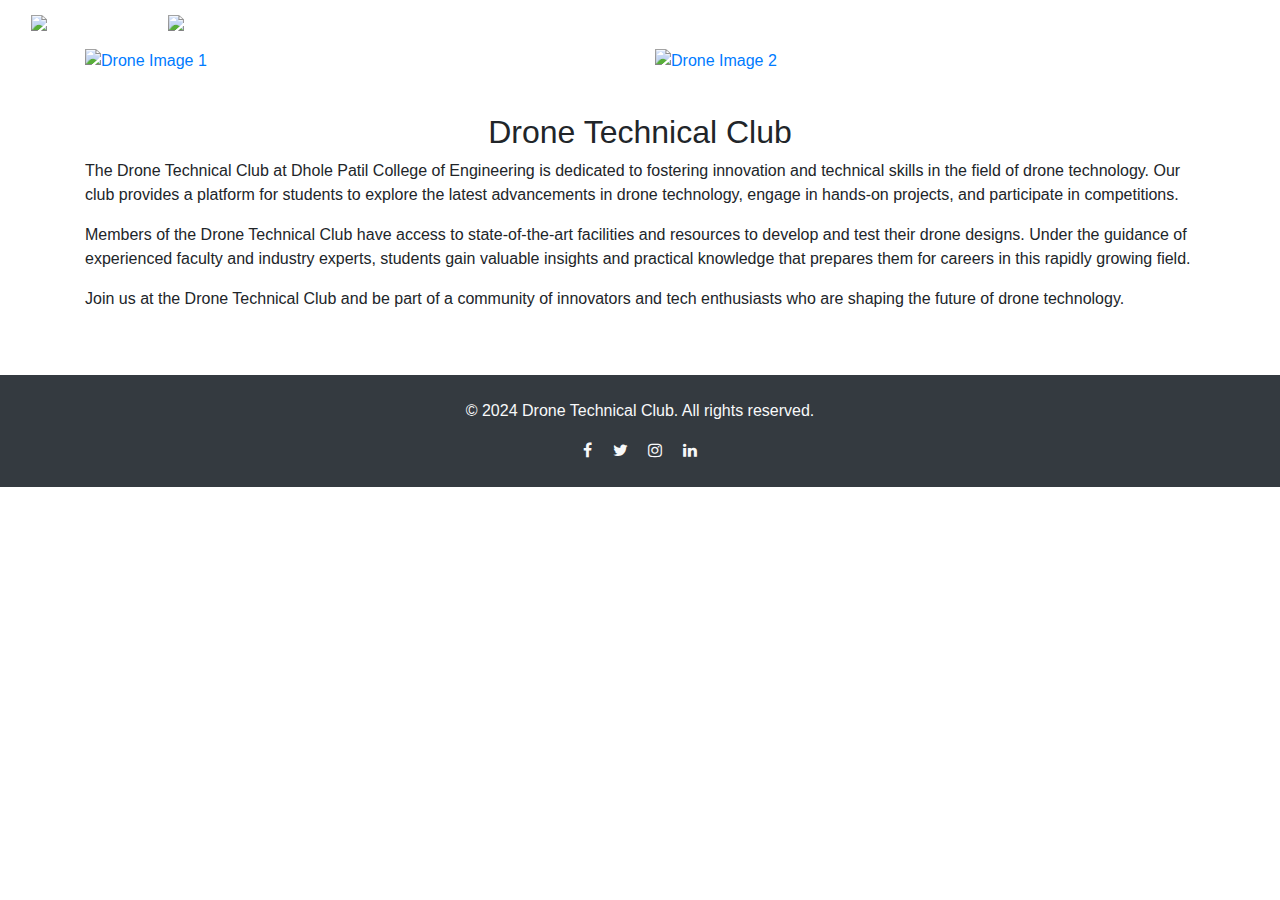
==== drone club.html @ e37329c4 "Add files via upload" ====
<!DOCTYPE html>
<html lang="en">
<head>
    <meta charset="UTF-8">
    <meta name="viewport" content="width=device-width, initial-scale=1.0">
    <title>Drone Technical Club - Dhole Patil College of Engineering</title>
    <link rel="stylesheet" href="https://stackpath.bootstrapcdn.com/bootstrap/4.5.2/css/bootstrap.min.css">
    <link rel="stylesheet" href="css/index.css">
    <link rel="stylesheet" href="css/drone club.css">
    <link rel="stylesheet" href="https://cdnjs.cloudflare.com/ajax/libs/font-awesome/4.7.0/css/font-awesome.min.css">
    <link rel="preconnect" href="https://fonts.googleapis.com">
    <link rel="preconnect" href="https://fonts.gstatic.com" crossorigin>
    <link href="https://fonts.googleapis.com/css2?family=Kanit:wght@400;700&display=swap" rel="stylesheet">
</head>
<body>
    <!-- Navbar -->
    <header>
        <nav class="navbar navbar-expand-lg navbar-dark fixed-top">
            <div class="container-fluid">
                <a href="https://dpcoepune.edu.in/" class="navbar-brand">
                    <img src="img/dpes.jpg" class="img-fluid" id="dpes" alt="DPES Logo">
                </a>
                <a class="navbar-brand d-lg-none" href="index.html">
                    <img src="img/club logo.jpg" alt="Club Logo" id="club-logo">
                </a>
                <button class="navbar-toggler custom-toggler" type="button" data-toggle="collapse"
                        data-target="#navbartoggler" aria-controls="navbartoggler" aria-expanded="false"
                        aria-label="Toggle navigation">
                    <span class="navbar-toggler-icon"></span>
                </button>
                <div class="collapse navbar-collapse justify-content-between" id="navbartoggler">
                    <a class="navbar-brand d-none d-lg-block" href="index.html">
                        <img src="img/club logo.jpg" alt="Club Logo" id="club-logo">
                    </a>
                    <ul class="navbar-nav mb-2 mb-lg-0">
                        <li class="nav-item">
                            <a class="nav-link" href="index.html">Home</a>
                        </li>
                        <li class="nav-item dropdown">
                            <a class="nav-link dropdown-toggle" href="#" id="aboutDropdown" role="button" data-toggle="dropdown" aria-haspopup="true" aria-expanded="false">
                                About Us
                            </a>
                            <div class="dropdown-menu" aria-labelledby="aboutDropdown">
                                <a class="dropdown-item" href="dpes.html">DPES</a>
                                <a class="dropdown-item" href="dpes-chairman.html">DPES Chairman</a>
                                <a class="dropdown-item" href="dpes-principal.html">DPES Principal</a>
                                <a class="dropdown-item" href="dpes-secretary.html">DPES dpes-secretary</a>
                                <a class="dropdown-item" href="drone club.html">Drone Club</a>
                            </div>
                        </li>
                        <li class="nav-item">
                            <a class="nav-link" href="team.html">Meet Our Team</a>
                        </li>
                        <li class="nav-item">
                            <a class="nav-link" href="gallery.html">Gallery</a>
                        </li>
                        <li class="nav-item">
                            <a class="nav-link" href="news.html">News/Blog</a>
                        </li>
                        <li class="nav-item">
                            <a class="nav-link" href="contact.html">Contact</a>
                        </li>
                    </ul>
                </div>
            </div>
        </nav>
    </header>

    <!-- Drone Club Section -->
    <section id="drone-club" class="py-5">
        <div class="container">
            <div class="row mb-4">
                <div class="col-md-6 col-6 mb-3 drone-image">
                    <a href="team.html"><img src="img/drone-club.webp" class="img-fluid" alt="Drone Image 1"></a>
                </div>
                <div class="col-md-6 col-6 mb-3 drone-image">
                    <a href="teamhawk.html"><img src="img/team hawks.jpg" class="img-fluid" alt="Drone Image 2"></a>
                </div>
            </div>                        
            <div class="row">
                <div class="col-md-12">
                    <h2 class="section-title text-center">Drone Technical Club</h2>
                    <p class="section-text">
                        The Drone Technical Club at Dhole Patil College of Engineering is dedicated to fostering innovation and technical skills in the field of drone technology. Our club provides a platform for students to explore the latest advancements in drone technology, engage in hands-on projects, and participate in competitions.
                    </p>
                    <p class="section-text">
                        Members of the Drone Technical Club have access to state-of-the-art facilities and resources to develop and test their drone designs. Under the guidance of experienced faculty and industry experts, students gain valuable insights and practical knowledge that prepares them for careers in this rapidly growing field.
                    </p>
                    <p class="section-text">
                        Join us at the Drone Technical Club and be part of a community of innovators and tech enthusiasts who are shaping the future of drone technology.
                    </p>
                </div>
            </div>
        </div>
    </section>
    
    <!-- Footer -->
    <footer class="py-4 bg-dark text-light">
        <div class="container text-center">
            <p>&copy; 2024 Drone Technical Club. All rights reserved.</p>
            <div>
                <a href="https://www.facebook.com/profile.php?id=61561586517923" target="_blank" class="text-light mx-2"><i class="fa fa-facebook"></i></a>
                <a href="https://x.com/i/professionals" target="_blank" class="text-light mx-2"><i class="fa fa-twitter"></i></a>
                <a href="https://www.instagram.com/_drone.club_/" target="_blank" class="text-light mx-2"><i class="fa fa-instagram"></i></a>
                <a href="https://www.linkedin.com/in/dpcoedrone-club-b45518316/" target="_blank" class="text-light mx-2"><i class="fa fa-linkedin"></i></a>
            </div>
        </div>
    </footer>

    <!-- JavaScript for Bootstrap and other dynamic functionality -->
    <script src="https://code.jquery.com/jquery-3.5.1.slim.min.js"></script>
    <script src="https://cdn.jsdelivr.net/npm/@popperjs/core@2.5.4/dist/umd/popper.min.js"></script>
    <script src="https://stackpath.bootstrapcdn.com/bootstrap/4.5.2/js/bootstrap.min.js"></script>
</body>
</html>
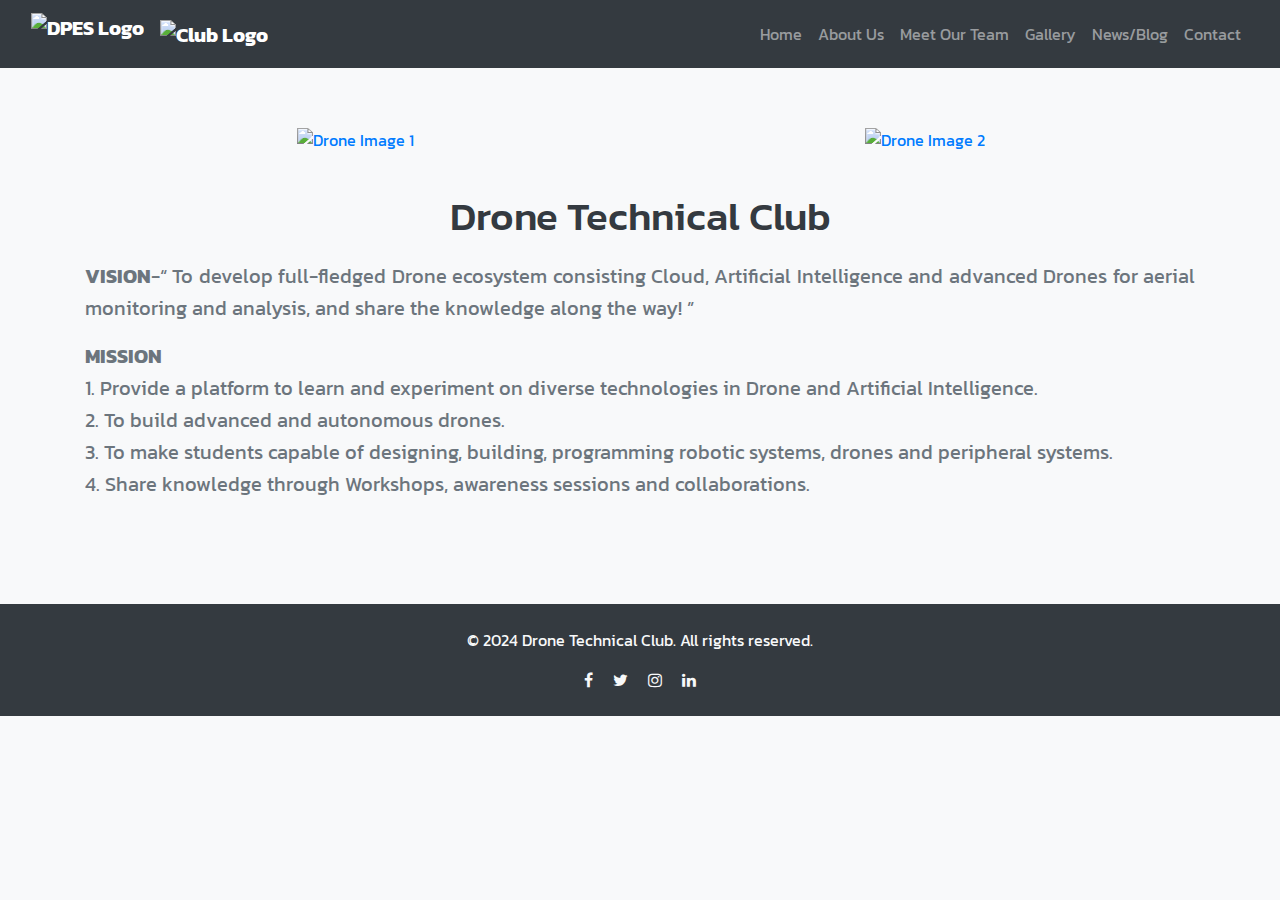
==== commit 1a8a2c98: "Update drone club.html" ====
--- a/drone club.html
+++ b/drone club.html
@@ -80,14 +80,13 @@
             <div class="row">
                 <div class="col-md-12">
                     <h2 class="section-title text-center">Drone Technical Club</h2>
-                    <p class="section-text">
-                        The Drone Technical Club at Dhole Patil College of Engineering is dedicated to fostering innovation and technical skills in the field of drone technology. Our club provides a platform for students to explore the latest advancements in drone technology, engage in hands-on projects, and participate in competitions.
+                    <p data-aos="fade-left" class="section-text"><strong>VISION</strong>-“ To develop full-fledged Drone ecosystem consisting Cloud, Artificial Intelligence and advanced Drones for aerial monitoring and analysis, and share the knowledge along the way! ”<br>
                     </p>
-                    <p class="section-text">
-                        Members of the Drone Technical Club have access to state-of-the-art facilities and resources to develop and test their drone designs. Under the guidance of experienced faculty and industry experts, students gain valuable insights and practical knowledge that prepares them for careers in this rapidly growing field.
-                    </p>
-                    <p class="section-text">
-                        Join us at the Drone Technical Club and be part of a community of innovators and tech enthusiasts who are shaping the future of drone technology.
+                    <p data-aos="fade-left" class="section-text"><strong>MISSION</strong><br>
+                        1. Provide a platform to learn and experiment on diverse technologies in Drone and Artificial Intelligence.<br>
+                        2. To build advanced and autonomous drones.<br>
+                        3. To make students capable of designing, building, programming robotic systems, drones and peripheral systems.<br>
+                        4. Share knowledge through Workshops, awareness sessions and collaborations.
                     </p>
                 </div>
             </div>
--- a/css/index.css
+++ b/css/index.css
@@ -0,0 +1,196 @@
+*{
+    box-sizing: border-box;
+    margin: 0;
+}
+
+/* Custom styles specific to this project */
+body {
+    font-family: 'Kanit', sans-serif;
+    background-color: #f8f9fa;
+    color: #343a40;
+}
+
+/* Hero Section */
+#hero {
+    position: relative;
+    height: 100vh; /* Adjust height as needed */
+    overflow: hidden;
+}
+
+#hero-video {
+    position: absolute;
+    top: 0;
+    left: 0;
+    width: 100%;
+    height: 100%;
+    object-fit: cover;
+}
+
+.hero-overlay {
+    position: absolute;
+    top: 0;
+    left: 0;
+    width: 100%;
+    height: 100%;
+    background-color: rgba(0, 0, 0, 0.5); /* Adjust overlay color and opacity */
+}
+
+.hero-content {
+    position: absolute;
+    top: 50%;
+    left: 50%;
+    transform: translate(-50%, -50%);
+    text-align: center;
+    color: #ffffff; /* Adjust text color */
+    z-index: 1; /* Ensure content is above the video */
+}
+
+.hero-content h1 {
+    font-size: 3.5rem; /* Adjust font size */
+}
+
+.hero-content p {
+    font-size: 1.5rem; /* Adjust font size */
+    margin-bottom: 2rem;
+}
+
+@media (max-width: 768px) {
+    .hero-content h1 {
+        font-size: 2.5rem; /* Adjust font size for smaller screens */
+    }
+
+    .hero-content p {
+        font-size: 1.25rem; /* Adjust font size for smaller screens */
+    }
+}
+
+/* Navbar styles */
+.navbar {
+    background-color: #343a40 !important; /* Override Bootstrap default */
+}
+
+.navbar-brand {
+    font-weight: bold;
+}
+
+.navbar-toggler-icon {
+    color: white;
+}
+
+/* About Section styles */
+#about {
+    background-color: #ffffff;
+    padding: 60px 0;
+}
+
+/* Featured Projects Section styles */
+#projects {
+    background-color: #f8f9fa;
+    padding: 60px 0;
+}
+
+.card {
+    border: none;
+    transition: transform 0.3s ease;
+}
+
+.card:hover {
+    transform: translateY(-10px);
+}
+
+/* Testimonials Section styles */
+#testimonials {
+    background-color: #ffffff;
+    padding: 60px 0;
+}
+
+/* Footer styles */
+footer {
+    background-color: #343a40;
+    color: #ffffff;
+    text-align: center;
+    padding: 20px 0;
+}
+
+footer a {
+    color: #ffffff;
+}
+
+footer a:hover {
+    text-decoration: none;
+}
+
+
+#dpes{
+    width: 100%;
+    height: 2.6rem;
+}
+
+.card-img-top {
+    height: 300px; /* Adjust this value as needed */
+    object-fit: cover; /* Ensures the image covers the entire box without stretching */
+  }
+
+
+/* CSS for Animation */
+.partner-logo {
+    opacity: 0;
+    transform: translateY(20px);
+    transition: opacity 1.2s ease, transform 1.2s ease;
+}
+
+.partner-logo.animate {
+    opacity: 1;
+    transform: translateY(0);
+}
+
+/* CSS for adding shadows to cards */
+.card {
+    box-shadow: 0 0 10px rgba(0, 0, 0, 0.1);
+    transition: box-shadow 0 ease; 
+}
+
+.card:hover {
+    box-shadow: 0 0 20px rgba(0, 0, 0, 0.2); 
+}
+
+
+#club-logo{
+    width: 100%;
+    height: 3.0rem;
+}
+
+/* Customize the dropdown menu */
+.navbar-nav .dropdown-menu {
+    background-color: #ffffff; /* Change this to match your theme */
+    border: none;
+    box-shadow: 0 4px 8px rgba(0,0,0,0.1);
+}
+
+/* Customize the dropdown items */
+.navbar-nav .dropdown-item {
+    color: #333333; /* Change this to match your theme */
+}
+
+.navbar-nav .dropdown-item:hover {
+    background-color: #f8f9fa; /* Change this to match your theme */
+    color: #007bff; /* Change this to match your theme */}
+
+/* Custom CSS for Dropdown Hover with Smooth Transition */
+.navbar-nav .nav-item.dropdown .dropdown-menu {
+    display: none;
+    opacity: 0;
+    transition: opacity 5s ease, transform 5s ease;
+    transform: translateY(-10px); /* Start with dropdown slightly above */
+}
+
+.navbar-nav .nav-item.dropdown:hover .dropdown-menu {
+    display: block;
+    opacity: 1;
+    transform: translateY(0); /* Move dropdown to its normal position */
+    margin-top: 0; /* Remove the margin to align the dropdown properly */
+}
+
+.navbar-nav .nav-item .dropdown-toggle::after {
+    display: none; /* Remove the default caret icon if you don't want it */
+}
--- a/css/drone club.css
+++ b/css/drone club.css
@@ -0,0 +1,119 @@
+* {
+    box-sizing: border-box;
+    margin: 0;
+    padding: 0;
+}
+
+body {
+    font-family: 'Kanit', sans-serif;
+    background-color: #f8f9fa;
+    color: #343a40;
+}
+
+.navbar {
+    background-color: #343a40 !important;
+}
+
+.navbar-brand {
+    font-weight: bold;
+}
+
+.navbar-toggler-icon {
+    color: white;
+}
+
+footer {
+    background-color: #343a40;
+    color: #ffffff;
+    text-align: center;
+    padding: 20px 0;
+}
+
+footer a {
+    color: #ffffff;
+}
+
+footer a:hover {
+    text-decoration: none;
+}
+
+#dpes {
+    width: 100%;
+    height: 2.6rem;
+}
+
+#club-logo {
+    width: 100%;
+    height: 3.0rem;
+}
+
+#drone-club {
+    margin-top: 80px; /* Adjust this value as needed */
+    margin-bottom: 40px; /* Adjust this value as needed */
+}
+
+#drone-club .section-title {
+    font-size: 2.5rem;
+    color: #343a40;
+    text-align: center;
+    margin-bottom: 20px;
+}
+
+#drone-club .section-text {
+    font-size: 1.25rem;
+    color: #6c757d;
+    line-height: 1.6;
+    text-align: justify;
+}
+
+.img-fluid {
+    max-width: 100%;
+    height: auto;
+    display: block;
+    margin: 0 auto;
+}
+
+@media (max-width: 768px) {
+    #drone-club .section-title {
+        font-size: 2rem;
+    }
+    
+    #drone-club .section-text {
+        font-size: 1.1rem;
+    }
+
+    .col-md-6 {
+        margin-bottom: 20px;
+    }
+}
+
+.drone-image {
+    display: flex;
+    align-items: center;
+    justify-content: center;
+    overflow: hidden;
+    position: relative; /* Ensure relative positioning for absolute shadow */
+    overflow: hidden; /* Hide overflowing shadows */
+}
+
+.drone-image img {
+    max-width: 100%; /* Ensure both images scale down to fit their container */
+    max-height: 100%; /* Ensure both images scale down to fit their container */
+    width: auto; /* Ensure both images take up full width of their container */
+    height: auto; /* Maintain aspect ratio */
+    display: block;
+    margin: 0 auto;
+    transition: transform 0.3s ease-in-out, box-shadow 0.3s ease-in-out; /* Smooth transition for transform and box-shadow */
+}
+
+.drone-image:hover img {
+    transform: scale(1.05); /* Scale up the image slightly on hover */
+    box-shadow: 0 8px 16px rgba(0,0,0,0.3); /* Add shadow on hover */
+}
+
+@media (min-width: 992px) {
+    .drone-image img {
+        max-width: 300px; /* Adjust max-width as per your design */
+        max-height: 200px; /* Adjust max-height as per your design */
+    }
+}